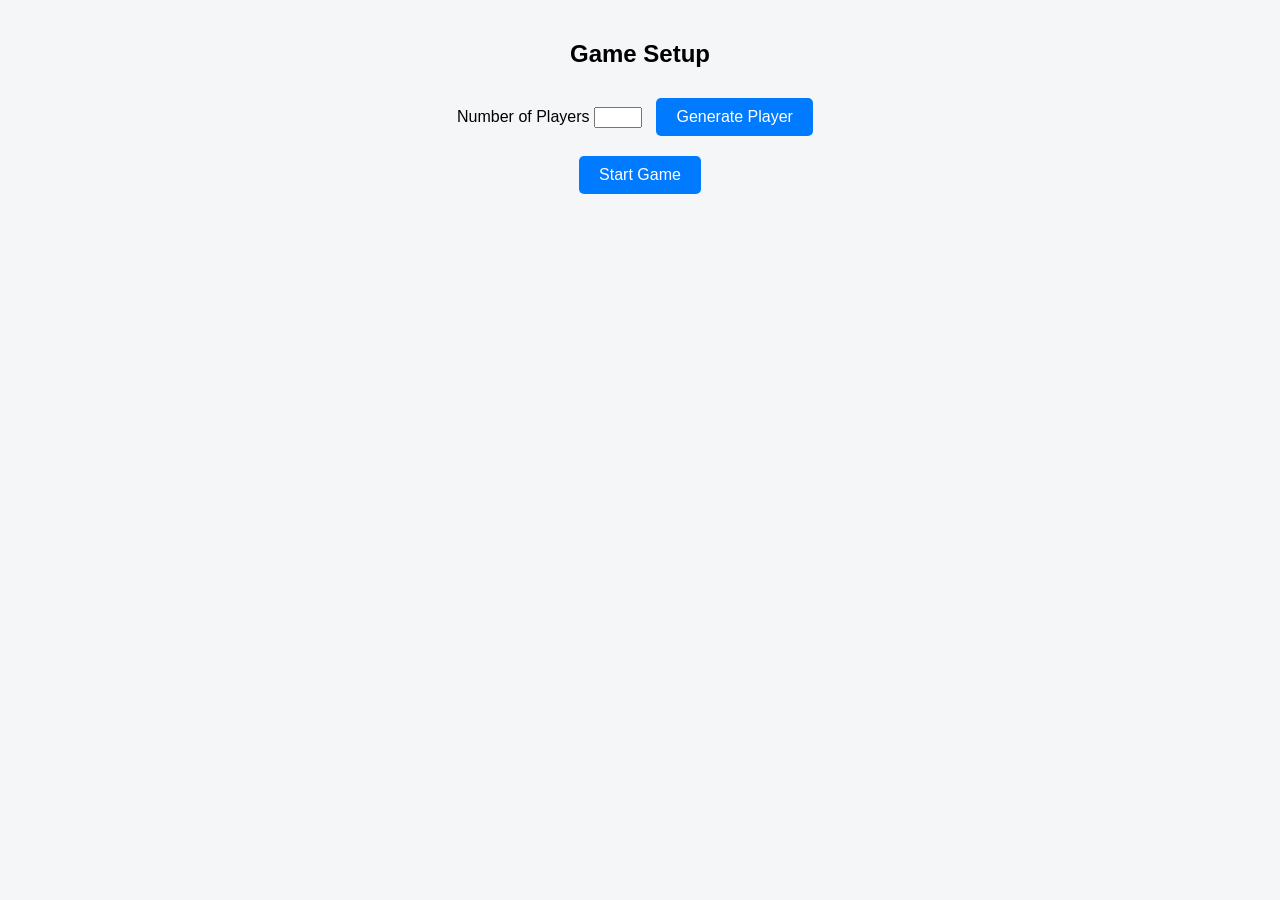
==== setup.html @ 496553d9 "Add files via upload A real-time multiplayer score tracking web app with elimination rules and round" ====
<!DOCTYPE html>
<html>
<head>
<title>Setup Players</title>
<link rel="stylesheet" href="style.css">
</head>

<body>

<h2>Game Setup</h2>

<label>Number of Players</label>

<input type="number" id="numPlayers" min="2" max="10">

<button onclick="generatePlayers()">Generate Player</button>

<div id="playerInputs"></div>

<button onclick="savePlayers()">Start Game</button>

<script src="app.js"></script>

</body>
</html>
---- style.css ----
body{
font-family:Arial;
background:#f4f6f8;
margin:0;
padding:20px;
text-align:center;
}

.center{
display:flex;
flex-direction:column;
justify-content:center;
align-items:center;
height:100vh;
}

h1{
color:#333;
}

button{
padding:10px 20px;
margin:10px;
font-size:16px;
border:none;
background:#007BFF;
color:white;
border-radius:5px;
cursor:pointer;
}

button:hover{
background:#0056b3;
}

table{
margin:auto;
border-collapse:collapse;
width:90%;
}

th,td{
border:1px solid #ccc;
padding:10px;
}

th{
background:#333;
color:white;
}

.eliminated{
background:#ffcccc;
}

/* 📱 Mobile */
@media(max-width:600px){
table{
width:100%;
font-size:14px;
}

button{
width:100%;
}
}
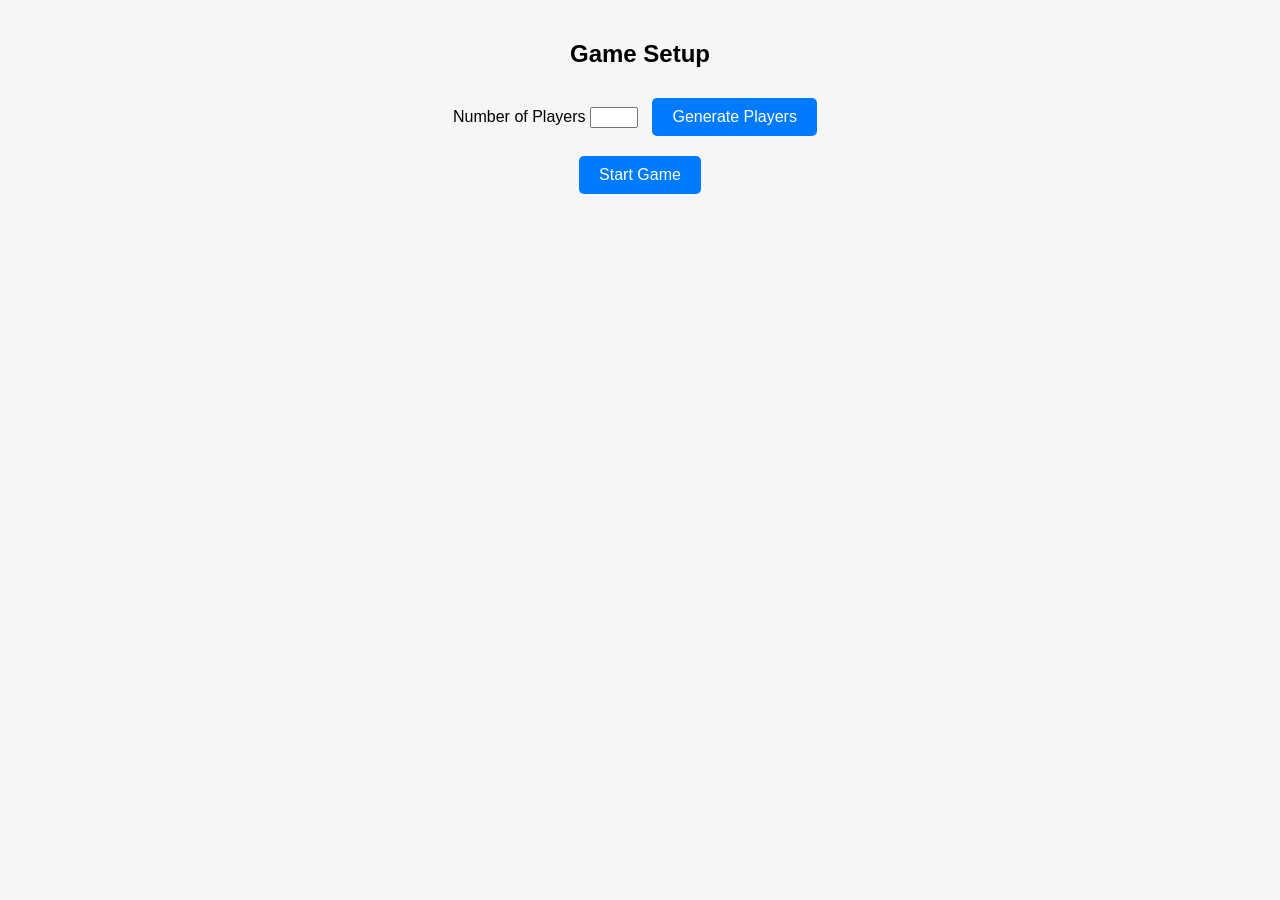
==== commit 26e2e57f: "Fix button text from 'Generate Player' to 'Generate Players'" ====
--- a/setup.html
+++ b/setup.html
@@ -13,7 +13,7 @@
 
 <input type="number" id="numPlayers" min="2" max="10">
 
-<button onclick="generatePlayers()">Generate Player</button>
+<button onclick="generatePlayers()">Generate Players</button>
 
 <div id="playerInputs"></div>
 
@@ -22,4 +22,4 @@
 <script src="app.js"></script>
 
 </body>
-</html>+</html>
